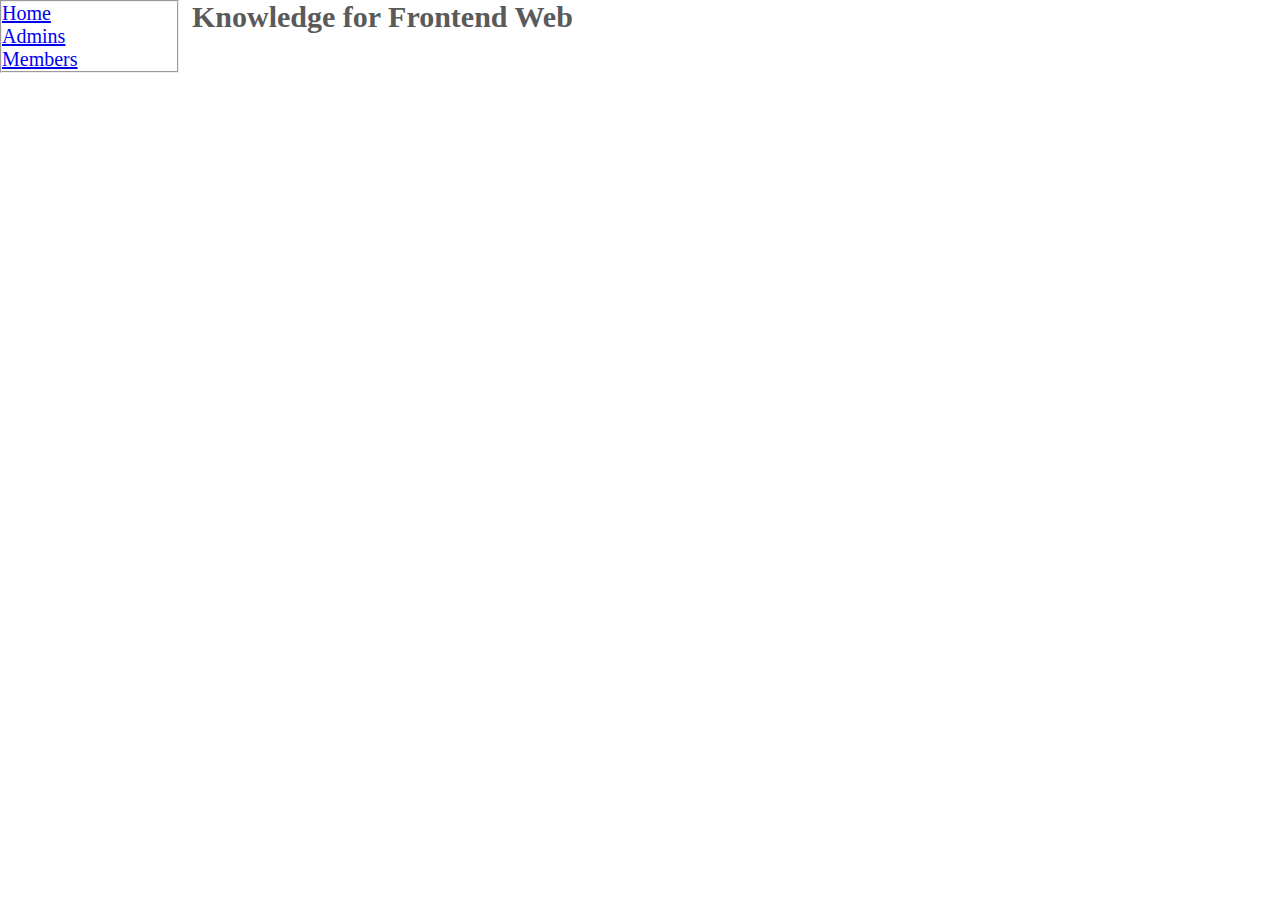
==== admin/index.html @ 33c9e88b "GSP-7" ====
<!DOCTYPE html>
<html lang="en">

<head>
    <meta charset="UTF-8">
    <meta name="viewport" content="width=device-width, initial-scale=1.0">
    <meta http-equiv="X-UA-Compatible" content="ie=edge">

    <link rel="stylesheet" type="text/css" href="resources/css/styles.css">

    <script src="https://ajax.googleapis.com/ajax/libs/jquery/3.4.1/jquery.min.js"></script>

    <title>GSP|Admins</title>
</head>

<body class="admin-view">
    <div class="nav-bar">
        <fieldset>
            <div><a href="index.html">Home</a></div>
            <div><a href="admins.html">Admins</a></div>
            <div><a href="members.html">Members</a></div>
        </fieldset>
    </div>
    <div class="content">
        <h2>Knowledge for Frontend Web</h2>
        <span id="ctIndex"></span>
    </div>
</body>

</html>
---- admin/resources/css/styles.css ----
* {
    padding: 0px;
    margin: 0px;
    box-sizing: border-box;
}

html {
    font-size: 20px;
    color: #5a5a5a;
    background-color: #ffffff;
    text-rendering: optimizeLegibility;
}

.mg-top-15px {
    margin-top: 15px;
}

.mg-bottom-15px {
    margin-bottom: 15px;
}

.mg-left-15px {
    margin-left: 15px;
}

body.admin-view {
    display: flex;
    flex-flow: row wrap;
}

.nav-bar {
    width: 14%;
    margin-right: 1%;
}

.content {
    width: 85%;
}

fieldset {
    height: 100%;
}
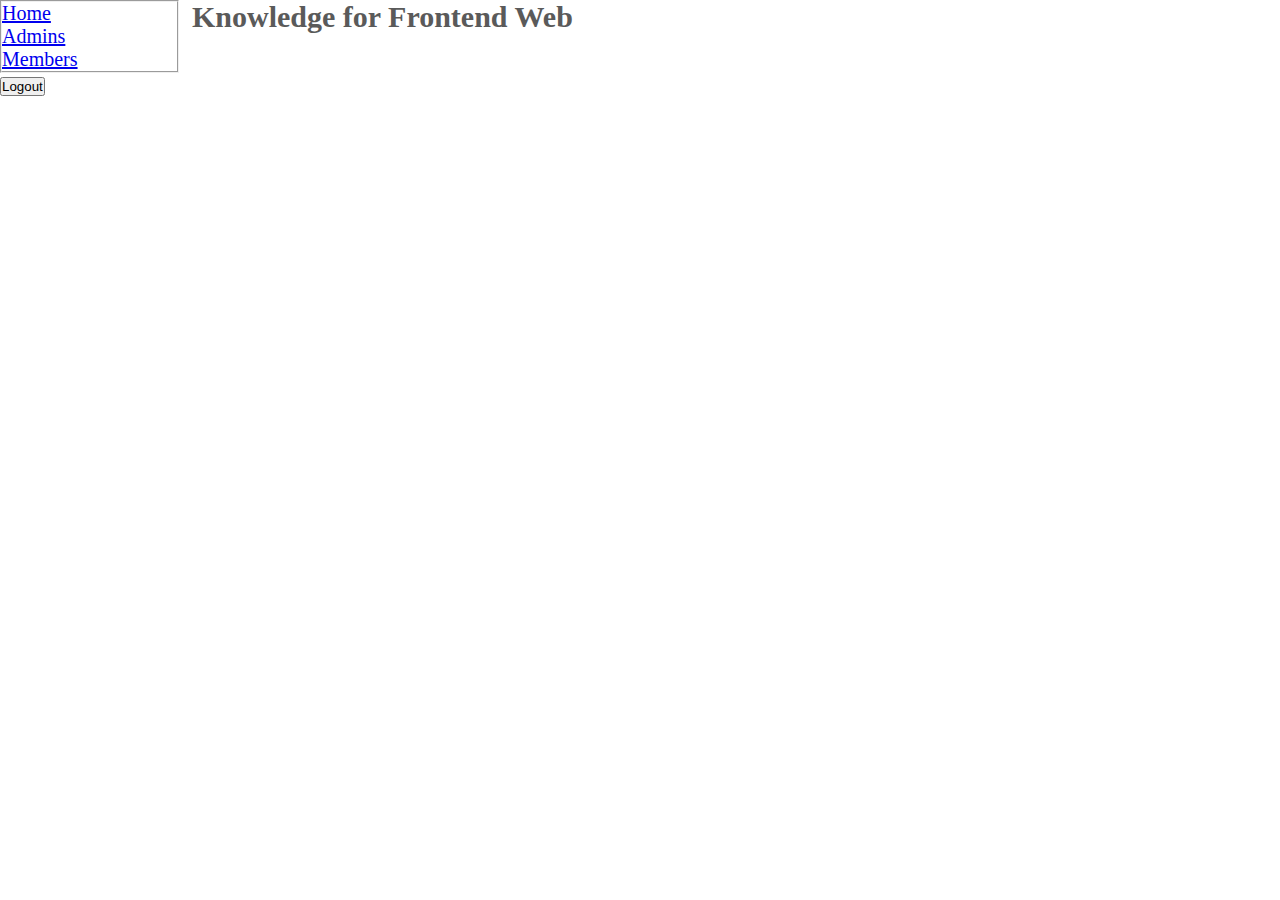
==== commit 73d79ff7: "GSP-19" ====
--- a/admin/index.html
+++ b/admin/index.html
@@ -9,6 +9,8 @@
     <link rel="stylesheet" type="text/css" href="resources/css/styles.css">
 
     <script src="https://ajax.googleapis.com/ajax/libs/jquery/3.4.1/jquery.min.js"></script>
+    <script src="resources/js/site.js"></script>
+    <script src="resources/js/controller/SecurityController.js"></script>
 
     <title>GSP|Admins</title>
 </head>
@@ -25,6 +27,9 @@
         <h2>Knowledge for Frontend Web</h2>
         <span id="ctIndex"></span>
     </div>
+    <div>
+        <button data-action="Logout" data-controller="SecurityController">Logout</button>
+    </div>
 </body>
 
 </html>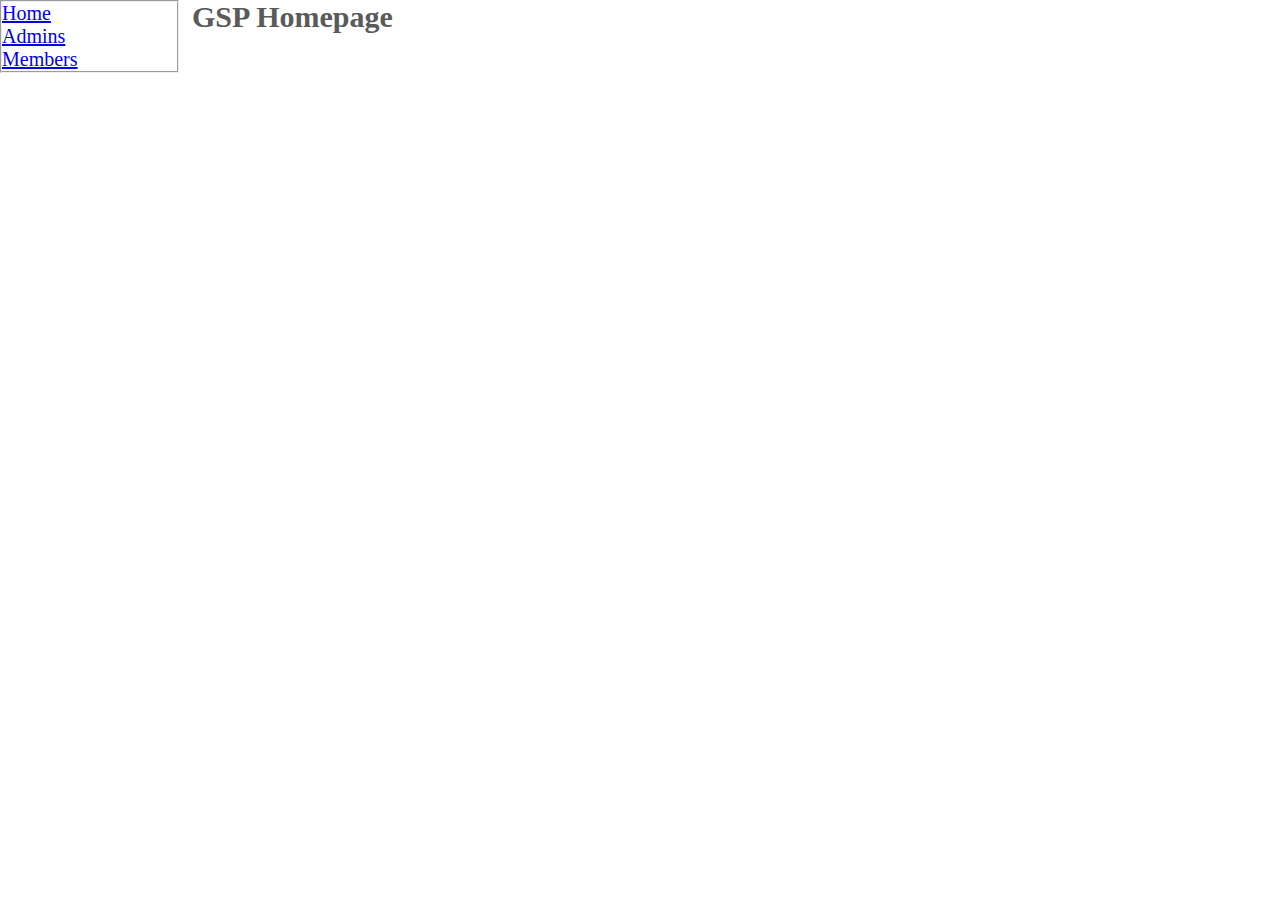
==== commit b612782c: "SPA" ====
--- a/admin/index.html
+++ b/admin/index.html
@@ -10,13 +10,108 @@
 
     <script src="https://ajax.googleapis.com/ajax/libs/jquery/3.4.1/jquery.min.js"></script>
     <script src="resources/js/site.js"></script>
-    <script src="resources/js/controller/SecurityController.js"></script>
+    <script src="resources/js/controller/NavigationController.js"></script>
+    <script src="resources/js/controller/AdminController.js"></script>
 
-    <title>GSP|Admins</title>
+    <title>GSP</title>
 </head>
 
-<body class="admin-view">
+<body>
     <div class="nav-bar">
+        <fieldset>
+            <ul>
+                <li>
+                    <a href="#" data-action="Home" data-controller="NavigationController">Home</a>
+                </li>
+                <li>
+                    <a href="#" data-action="Admin" data-controller="NavigationController">Admins</a>
+                </li>
+                <li>
+                    <a href="#" data-action="Member" data-controller="NavigationController">Members</a>
+                </li>
+            </ul>
+        </fieldset>
+    </div>
+    <div class="container">
+        <div id="home" class="section active">
+            <h2>GSP Homepage</h2>
+        </div>
+        <div id="admin" class="section">
+            <div id="admins-manager">
+                <fieldset>
+                    <legend class="mg-left-15px">Admin Management</legend>
+                    <div class="mg-top-15px mg-left-15px">
+                        <label>Search:</label><input type="text" class="mg-left-15px" data-action="Search"
+                            data-controller="AdminController">
+                    </div>
+                    <div class="mg-top-15px mg-left-15px">
+                        <table id="tblAdmin"></table>
+                    </div>
+                    <div class="mg-top-15px mg-left-15px">
+                        <button data-action="First" data-controller="AdminController">First</button>
+                        <button data-action="Previous" data-controller="AdminController">Previous</button>
+                        Current Page:<input type="text" class="current-page-width" value="1" data-action="CurrentPage"
+                            data-controller="AdminController">
+                        / <span id="total-page">1</span>
+                        | Page Size:
+                        <select id="page-size" data-action="ChangePageSize" data-controller="AdminController">
+                            <option value="4">4</option>
+                            <option value="8">8</option>
+                            <option value="16">16</option>
+                            <option value="32">32</option>
+                        </select>
+                        <button data-action="Next" data-controller="AdminController">Next</button>
+                        <button data-action="Last" data-controller="AdminController">Last</button>
+                    </div>
+                    <div class="mg-top-15px mg-bottom-15px mg-left-15px">
+                        <button data-action="Create" data-controller="AdminController">New</button>
+                    </div>
+                </fieldset>
+            </div>
+            <div id="admins-edit">
+                <fieldset>
+                    <legend class="mg-left-15px">Admin Edit</legend>
+                    <table class="mg-top-15px mg-left-15px">
+                        <tr>
+                            <td class="lable-info">Email:</td>
+                            <td><input type="text"></td>
+                        </tr>
+                        <tr>
+                            <td class="lable-info">Comfirmed Email:</td>
+                            <td><input type="text"></td>
+                        </tr>
+                        <tr>
+                            <td class="lable-info">Password:</td>
+                            <td><input type="text"></td>
+                        </tr>
+                        <tr>
+                            <td class="lable-info">Comfirmed Password:</td>
+                            <td><input type="text"></td>
+                        </tr>
+                        <tr>
+                            <td class="lable-info">First Name:</td>
+                            <td><input type="text"></td>
+                        </tr>
+                        <tr>
+                            <td class="lable-info">Last Name:</td>
+                            <td><input type="text"></td>
+                        </tr>
+                        <tr>
+                            <td class="lable-info">Phone:</td>
+                            <td><input type="text"></td>
+                        </tr>
+                    </table>
+                    <div class="mg-top-15px mg-bottom-15px mg-left-15px">
+                        <button data-action="Save" data-controller="AdminController">Save</button>
+                        <button data-action="Cancel" data-controller="AdminController">Cancel</button>
+                    </div>
+                </fieldset>
+            </div>
+        </div>
+        <div id="member" class="section"></div>
+    </div>
+</body>
+<!-- <div class="nav-bar">
         <fieldset>
             <div><a href="index.html">Home</a></div>
             <div><a href="admins.html">Admins</a></div>
@@ -27,9 +122,6 @@
         <h2>Knowledge for Frontend Web</h2>
         <span id="ctIndex"></span>
     </div>
-    <div>
-        <button data-action="Logout" data-controller="SecurityController">Logout</button>
-    </div>
-</body>
+</body> -->
 
 </html>--- a/admin/resources/css/styles.css
+++ b/admin/resources/css/styles.css
@@ -1,3 +1,5 @@
+@import "admins.css";
+
 * {
     padding: 0px;
     margin: 0px;
@@ -23,7 +25,7 @@
     margin-left: 15px;
 }
 
-body.admin-view {
+body {
     display: flex;
     flex-flow: row wrap;
 }
@@ -33,7 +35,15 @@
     margin-right: 1%;
 }
 
-.content {
+.section {
+    display: none;
+}
+
+.active{
+    display: block;
+}
+
+.container {
     width: 85%;
 }
 
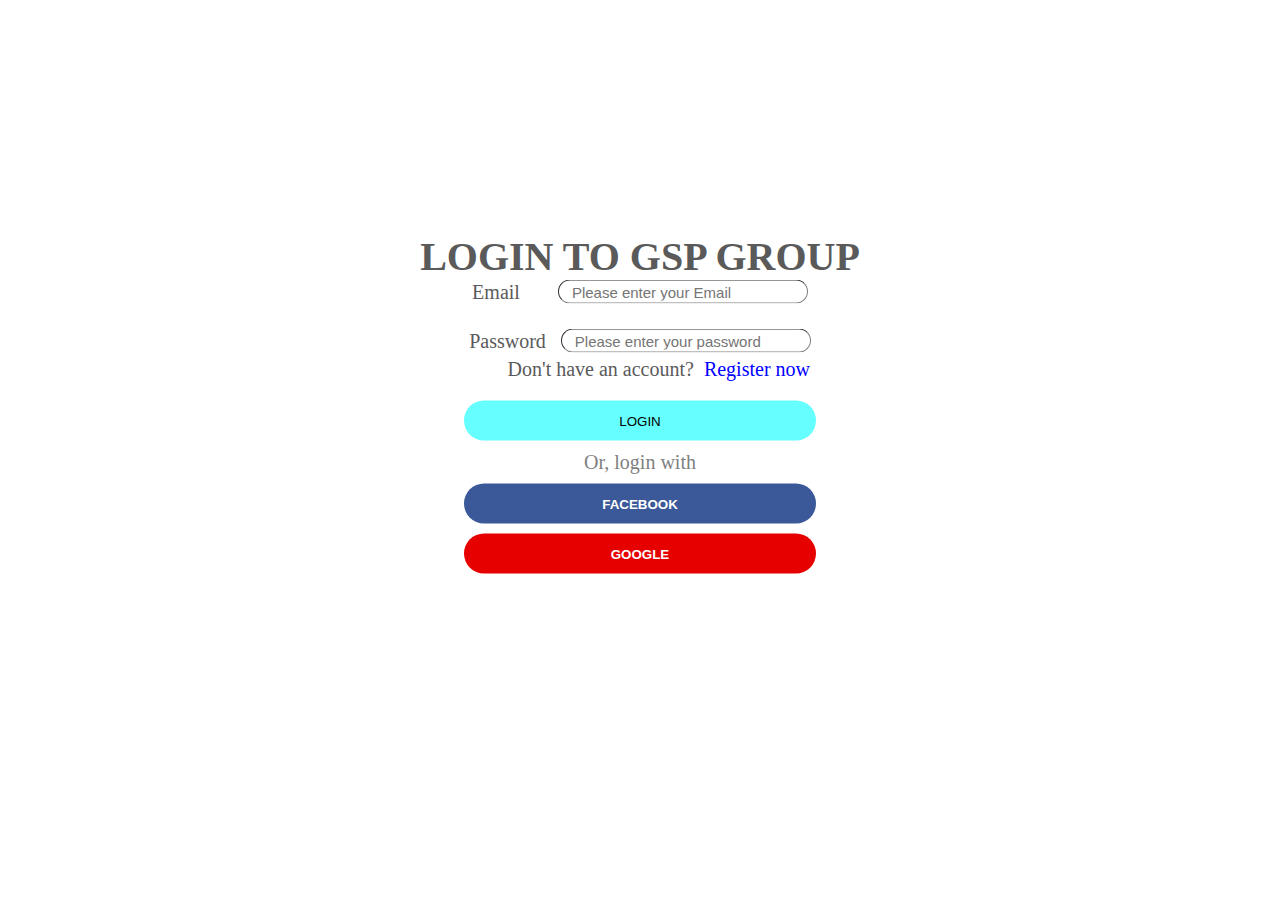
==== commit 2cf58657: "SGP-19" ====
--- a/admin/index.html
+++ b/admin/index.html
@@ -6,10 +6,12 @@
     <meta name="viewport" content="width=device-width, initial-scale=1.0">
     <meta http-equiv="X-UA-Compatible" content="ie=edge">
 
+    <link rel="stylesheet" type="text/css" href="vendors/css/all.css">
     <link rel="stylesheet" type="text/css" href="resources/css/styles.css">
 
     <script src="https://ajax.googleapis.com/ajax/libs/jquery/3.4.1/jquery.min.js"></script>
     <script src="resources/js/site.js"></script>
+    <script src="resources/js/controller/SecurityController.js"></script>
     <script src="resources/js/controller/NavigationController.js"></script>
     <script src="resources/js/controller/AdminController.js"></script>
 
@@ -17,98 +19,135 @@
 </head>
 
 <body>
-    <div class="nav-bar">
-        <fieldset>
-            <ul>
-                <li>
-                    <a href="#" data-action="Home" data-controller="NavigationController">Home</a>
-                </li>
-                <li>
-                    <a href="#" data-action="Admin" data-controller="NavigationController">Admins</a>
-                </li>
-                <li>
-                    <a href="#" data-action="Member" data-controller="NavigationController">Members</a>
-                </li>
-            </ul>
-        </fieldset>
+    <div id="login" class="section active">
+        <div id="box">
+            <h1 id="hello">LOGIN TO GSP GROUP</h1>
+            <div id="emailWrapper">
+                <div id="emailText">Email</div>
+                <input id="emailInput" placeholder="Please enter your Email" type="text" style="font-size:15px;" />
+            </div>
+            <div id="passwordWrapper">
+                <div id="passwordText">Password</div>
+                <input id="passwordInput" placeholder="Please enter your password" type="password"
+                    style="font-size:15px;" />
+            </div>
+            <div id="registerWrapper">
+                <div id="donotRegisterText">Don't have an account?</div>
+                <div id="registerText">Register now</div>
+            </div>
+            <button id="btnLogin" data-action="Login" data-controller="SecurityController">
+                <!-- <div id="loginText">LOGIN</div> -->
+                LOGIN
+            </button>
+            <div id="orText">Or, login with</div>
+            <button id="btnFacebookLogin">
+                <div id="facebookText">FACEBOOK</div>
+            </button>
+            <br>
+            <button id="btnGoogleLogin">
+                <div id="googleText">GOOGLE</div>
+            </button>
+        </div>
     </div>
-    <div class="container">
-        <div id="home" class="section active">
-            <h2>GSP Homepage</h2>
-        </div>
-        <div id="admin" class="section">
-            <div id="admins-manager">
+    <div id="page" class="section">
+        <div id="fullpage">
+            <div class="nav-bar">
                 <fieldset>
-                    <legend class="mg-left-15px">Admin Management</legend>
-                    <div class="mg-top-15px mg-left-15px">
-                        <label>Search:</label><input type="text" class="mg-left-15px" data-action="Search"
-                            data-controller="AdminController">
-                    </div>
-                    <div class="mg-top-15px mg-left-15px">
-                        <table id="tblAdmin"></table>
-                    </div>
-                    <div class="mg-top-15px mg-left-15px">
-                        <button data-action="First" data-controller="AdminController">First</button>
-                        <button data-action="Previous" data-controller="AdminController">Previous</button>
-                        Current Page:<input type="text" class="current-page-width" value="1" data-action="CurrentPage"
-                            data-controller="AdminController">
-                        / <span id="total-page">1</span>
-                        | Page Size:
-                        <select id="page-size" data-action="ChangePageSize" data-controller="AdminController">
-                            <option value="4">4</option>
-                            <option value="8">8</option>
-                            <option value="16">16</option>
-                            <option value="32">32</option>
-                        </select>
-                        <button data-action="Next" data-controller="AdminController">Next</button>
-                        <button data-action="Last" data-controller="AdminController">Last</button>
-                    </div>
-                    <div class="mg-top-15px mg-bottom-15px mg-left-15px">
-                        <button data-action="Create" data-controller="AdminController">New</button>
-                    </div>
+                    <ul>
+                        <li>
+                            <a href="#" data-action="Home" data-controller="NavigationController">Home</a>
+                        </li>
+                        <li>
+                            <a href="#" data-action="Admin" data-controller="NavigationController">Admins</a>
+                        </li>
+                        <li>
+                            <a href="#" data-action="Member" data-controller="NavigationController">Members</a>
+                        </li>
+                        <li>
+                            <a href="#" data-action="Logout" data-controller="SecurityController">Logout</a>
+                        </li>
+                    </ul>
                 </fieldset>
             </div>
-            <div id="admins-edit">
-                <fieldset>
-                    <legend class="mg-left-15px">Admin Edit</legend>
-                    <table class="mg-top-15px mg-left-15px">
-                        <tr>
-                            <td class="lable-info">Email:</td>
-                            <td><input type="text"></td>
-                        </tr>
-                        <tr>
-                            <td class="lable-info">Comfirmed Email:</td>
-                            <td><input type="text"></td>
-                        </tr>
-                        <tr>
-                            <td class="lable-info">Password:</td>
-                            <td><input type="text"></td>
-                        </tr>
-                        <tr>
-                            <td class="lable-info">Comfirmed Password:</td>
-                            <td><input type="text"></td>
-                        </tr>
-                        <tr>
-                            <td class="lable-info">First Name:</td>
-                            <td><input type="text"></td>
-                        </tr>
-                        <tr>
-                            <td class="lable-info">Last Name:</td>
-                            <td><input type="text"></td>
-                        </tr>
-                        <tr>
-                            <td class="lable-info">Phone:</td>
-                            <td><input type="text"></td>
-                        </tr>
-                    </table>
-                    <div class="mg-top-15px mg-bottom-15px mg-left-15px">
-                        <button data-action="Save" data-controller="AdminController">Save</button>
-                        <button data-action="Cancel" data-controller="AdminController">Cancel</button>
+            <div class="container">
+                <div id="home" class="section active">
+                    <h2>GSP Homepage</h2>
+                </div>
+                <div id="admin" class="section">
+                    <div id="admins-manager">
+                        <fieldset>
+                            <legend class="mg-left-15px">Admin Management</legend>
+                            <div class="mg-top-15px mg-left-15px">
+                                <label>Search:</label><input type="text" class="mg-left-15px" data-action="Search"
+                                    data-controller="AdminController">
+                            </div>
+                            <div class="mg-top-15px mg-left-15px">
+                                <table id="tblAdmin"></table>
+                            </div>
+                            <div class="mg-top-15px mg-left-15px">
+                                <button data-action="First" data-controller="AdminController">First</button>
+                                <button data-action="Previous" data-controller="AdminController">Previous</button>
+                                Current Page:<input type="text" class="current-page-width" value="1"
+                                    data-action="CurrentPage" data-controller="AdminController">
+                                / <span id="total-page">1</span>
+                                | Page Size:
+                                <select id="page-size" data-action="ChangePageSize" data-controller="AdminController">
+                                    <option value="4">4</option>
+                                    <option value="8">8</option>
+                                    <option value="16">16</option>
+                                    <option value="32">32</option>
+                                </select>
+                                <button data-action="Next" data-controller="AdminController">Next</button>
+                                <button data-action="Last" data-controller="AdminController">Last</button>
+                            </div>
+                            <div class="mg-top-15px mg-bottom-15px mg-left-15px">
+                                <button data-action="Create" data-controller="AdminController">New</button>
+                            </div>
+                        </fieldset>
                     </div>
-                </fieldset>
+                    <div id="admins-edit">
+                        <fieldset>
+                            <legend class="mg-left-15px">Admin Edit</legend>
+                            <table class="mg-top-15px mg-left-15px">
+                                <tr>
+                                    <td class="lable-info">Email:</td>
+                                    <td><input type="text"></td>
+                                </tr>
+                                <tr>
+                                    <td class="lable-info">Comfirmed Email:</td>
+                                    <td><input type="text"></td>
+                                </tr>
+                                <tr>
+                                    <td class="lable-info">Password:</td>
+                                    <td><input type="text"></td>
+                                </tr>
+                                <tr>
+                                    <td class="lable-info">Comfirmed Password:</td>
+                                    <td><input type="text"></td>
+                                </tr>
+                                <tr>
+                                    <td class="lable-info">First Name:</td>
+                                    <td><input type="text"></td>
+                                </tr>
+                                <tr>
+                                    <td class="lable-info">Last Name:</td>
+                                    <td><input type="text"></td>
+                                </tr>
+                                <tr>
+                                    <td class="lable-info">Phone:</td>
+                                    <td><input type="text"></td>
+                                </tr>
+                            </table>
+                            <div class="mg-top-15px mg-bottom-15px mg-left-15px">
+                                <button data-action="Save" data-controller="AdminController">Save</button>
+                                <button data-action="Cancel" data-controller="AdminController">Cancel</button>
+                            </div>
+                        </fieldset>
+                    </div>
+                </div>
+                <div id="member" class="section"></div>
             </div>
         </div>
-        <div id="member" class="section"></div>
     </div>
 </body>
 <!-- <div class="nav-bar">
--- a/admin/resources/css/styles.css
+++ b/admin/resources/css/styles.css
@@ -1,4 +1,5 @@
 @import "admins.css";
+@import "login.css";
 
 * {
     padding: 0px;
@@ -25,7 +26,12 @@
     margin-left: 15px;
 }
 
-body {
+/* #page {
+    display: flex;
+    flex-flow: row wrap;
+} */
+
+#fullpage {
     display: flex;
     flex-flow: row wrap;
 }
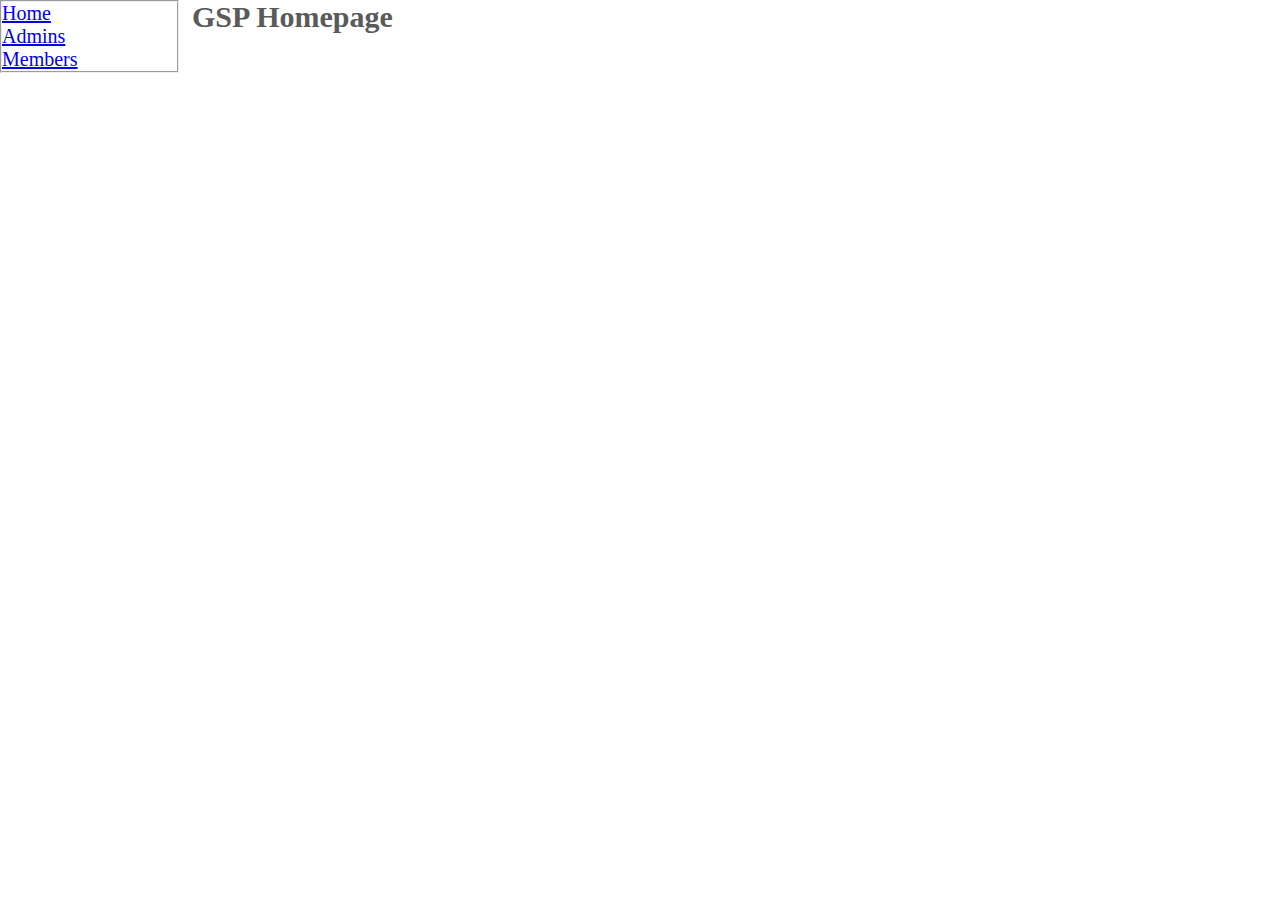
==== commit 248f4dfe: "GSP-7" ====
--- a/admin/index.html
+++ b/admin/index.html
@@ -6,12 +6,10 @@
     <meta name="viewport" content="width=device-width, initial-scale=1.0">
     <meta http-equiv="X-UA-Compatible" content="ie=edge">
 
-    <link rel="stylesheet" type="text/css" href="vendors/css/all.css">
     <link rel="stylesheet" type="text/css" href="resources/css/styles.css">
 
     <script src="https://ajax.googleapis.com/ajax/libs/jquery/3.4.1/jquery.min.js"></script>
     <script src="resources/js/site.js"></script>
-    <script src="resources/js/controller/SecurityController.js"></script>
     <script src="resources/js/controller/NavigationController.js"></script>
     <script src="resources/js/controller/AdminController.js"></script>
 
@@ -19,135 +17,98 @@
 </head>
 
 <body>
-    <div id="login" class="section active">
-        <div id="box">
-            <h1 id="hello">LOGIN TO GSP GROUP</h1>
-            <div id="emailWrapper">
-                <div id="emailText">Email</div>
-                <input id="emailInput" placeholder="Please enter your Email" type="text" style="font-size:15px;" />
-            </div>
-            <div id="passwordWrapper">
-                <div id="passwordText">Password</div>
-                <input id="passwordInput" placeholder="Please enter your password" type="password"
-                    style="font-size:15px;" />
-            </div>
-            <div id="registerWrapper">
-                <div id="donotRegisterText">Don't have an account?</div>
-                <div id="registerText">Register now</div>
-            </div>
-            <button id="btnLogin" data-action="Login" data-controller="SecurityController">
-                <!-- <div id="loginText">LOGIN</div> -->
-                LOGIN
-            </button>
-            <div id="orText">Or, login with</div>
-            <button id="btnFacebookLogin">
-                <div id="facebookText">FACEBOOK</div>
-            </button>
-            <br>
-            <button id="btnGoogleLogin">
-                <div id="googleText">GOOGLE</div>
-            </button>
+    <div class="nav-bar">
+        <fieldset>
+            <ul>
+                <li>
+                    <a href="#" data-action="Home" data-controller="NavigationController">Home</a>
+                </li>
+                <li>
+                    <a href="#" data-action="Admin" data-controller="NavigationController">Admins</a>
+                </li>
+                <li>
+                    <a href="#" data-action="Member" data-controller="NavigationController">Members</a>
+                </li>
+            </ul>
+        </fieldset>
+    </div>
+    <div class="container">
+        <div id="home" class="section active">
+            <h2>GSP Homepage</h2>
         </div>
-    </div>
-    <div id="page" class="section">
-        <div id="fullpage">
-            <div class="nav-bar">
+        <div id="admin" class="section">
+            <div id="admins-manager">
                 <fieldset>
-                    <ul>
-                        <li>
-                            <a href="#" data-action="Home" data-controller="NavigationController">Home</a>
-                        </li>
-                        <li>
-                            <a href="#" data-action="Admin" data-controller="NavigationController">Admins</a>
-                        </li>
-                        <li>
-                            <a href="#" data-action="Member" data-controller="NavigationController">Members</a>
-                        </li>
-                        <li>
-                            <a href="#" data-action="Logout" data-controller="SecurityController">Logout</a>
-                        </li>
-                    </ul>
+                    <legend class="mg-left-15px">Admin Management</legend>
+                    <div class="mg-top-15px mg-left-15px">
+                        <label>Search:</label><input type="text" class="mg-left-15px" data-action="Search"
+                            data-controller="AdminController">
+                    </div>
+                    <div class="mg-top-15px mg-left-15px">
+                        <table id="tblAdmin"></table>
+                    </div>
+                    <div class="mg-top-15px mg-left-15px">
+                        <button data-action="First" data-controller="AdminController">First</button>
+                        <button data-action="Previous" data-controller="AdminController">Previous</button>
+                        Current Page:<input type="text" class="current-page-width" value="1" data-action="CurrentPage"
+                            data-controller="AdminController">
+                        / <span id="total-page">1</span>
+                        | Page Size:
+                        <select id="page-size" data-action="ChangePageSize" data-controller="AdminController">
+                            <option value="4">4</option>
+                            <option value="8">8</option>
+                            <option value="16">16</option>
+                            <option value="32">32</option>
+                        </select>
+                        <button data-action="Next" data-controller="AdminController">Next</button>
+                        <button data-action="Last" data-controller="AdminController">Last</button>
+                    </div>
+                    <div class="mg-top-15px mg-bottom-15px mg-left-15px">
+                        <button data-action="Create" data-controller="AdminController">New</button>
+                    </div>
                 </fieldset>
             </div>
-            <div class="container">
-                <div id="home" class="section active">
-                    <h2>GSP Homepage</h2>
-                </div>
-                <div id="admin" class="section">
-                    <div id="admins-manager">
-                        <fieldset>
-                            <legend class="mg-left-15px">Admin Management</legend>
-                            <div class="mg-top-15px mg-left-15px">
-                                <label>Search:</label><input type="text" class="mg-left-15px" data-action="Search"
-                                    data-controller="AdminController">
-                            </div>
-                            <div class="mg-top-15px mg-left-15px">
-                                <table id="tblAdmin"></table>
-                            </div>
-                            <div class="mg-top-15px mg-left-15px">
-                                <button data-action="First" data-controller="AdminController">First</button>
-                                <button data-action="Previous" data-controller="AdminController">Previous</button>
-                                Current Page:<input type="text" class="current-page-width" value="1"
-                                    data-action="CurrentPage" data-controller="AdminController">
-                                / <span id="total-page">1</span>
-                                | Page Size:
-                                <select id="page-size" data-action="ChangePageSize" data-controller="AdminController">
-                                    <option value="4">4</option>
-                                    <option value="8">8</option>
-                                    <option value="16">16</option>
-                                    <option value="32">32</option>
-                                </select>
-                                <button data-action="Next" data-controller="AdminController">Next</button>
-                                <button data-action="Last" data-controller="AdminController">Last</button>
-                            </div>
-                            <div class="mg-top-15px mg-bottom-15px mg-left-15px">
-                                <button data-action="Create" data-controller="AdminController">New</button>
-                            </div>
-                        </fieldset>
+            <div id="admins-edit">
+                <fieldset>
+                    <legend class="mg-left-15px">Admin Edit</legend>
+                    <table class="mg-top-15px mg-left-15px">
+                        <tr>
+                            <td class="lable-info">Email:</td>
+                            <td><input type="text"></td>
+                        </tr>
+                        <tr>
+                            <td class="lable-info">Comfirmed Email:</td>
+                            <td><input type="text"></td>
+                        </tr>
+                        <tr>
+                            <td class="lable-info">Password:</td>
+                            <td><input type="text"></td>
+                        </tr>
+                        <tr>
+                            <td class="lable-info">Comfirmed Password:</td>
+                            <td><input type="text"></td>
+                        </tr>
+                        <tr>
+                            <td class="lable-info">First Name:</td>
+                            <td><input type="text"></td>
+                        </tr>
+                        <tr>
+                            <td class="lable-info">Last Name:</td>
+                            <td><input type="text"></td>
+                        </tr>
+                        <tr>
+                            <td class="lable-info">Phone:</td>
+                            <td><input type="text"></td>
+                        </tr>
+                    </table>
+                    <div class="mg-top-15px mg-bottom-15px mg-left-15px">
+                        <button data-action="Save" data-controller="AdminController">Save</button>
+                        <button data-action="Cancel" data-controller="AdminController">Cancel</button>
                     </div>
-                    <div id="admins-edit">
-                        <fieldset>
-                            <legend class="mg-left-15px">Admin Edit</legend>
-                            <table class="mg-top-15px mg-left-15px">
-                                <tr>
-                                    <td class="lable-info">Email:</td>
-                                    <td><input type="text"></td>
-                                </tr>
-                                <tr>
-                                    <td class="lable-info">Comfirmed Email:</td>
-                                    <td><input type="text"></td>
-                                </tr>
-                                <tr>
-                                    <td class="lable-info">Password:</td>
-                                    <td><input type="text"></td>
-                                </tr>
-                                <tr>
-                                    <td class="lable-info">Comfirmed Password:</td>
-                                    <td><input type="text"></td>
-                                </tr>
-                                <tr>
-                                    <td class="lable-info">First Name:</td>
-                                    <td><input type="text"></td>
-                                </tr>
-                                <tr>
-                                    <td class="lable-info">Last Name:</td>
-                                    <td><input type="text"></td>
-                                </tr>
-                                <tr>
-                                    <td class="lable-info">Phone:</td>
-                                    <td><input type="text"></td>
-                                </tr>
-                            </table>
-                            <div class="mg-top-15px mg-bottom-15px mg-left-15px">
-                                <button data-action="Save" data-controller="AdminController">Save</button>
-                                <button data-action="Cancel" data-controller="AdminController">Cancel</button>
-                            </div>
-                        </fieldset>
-                    </div>
-                </div>
-                <div id="member" class="section"></div>
+                </fieldset>
             </div>
         </div>
+        <div id="member" class="section"></div>
     </div>
 </body>
 <!-- <div class="nav-bar">
--- a/admin/resources/css/styles.css
+++ b/admin/resources/css/styles.css
@@ -1,5 +1,4 @@
 @import "admins.css";
-@import "login.css";
 
 * {
     padding: 0px;
@@ -26,12 +25,7 @@
     margin-left: 15px;
 }
 
-/* #page {
-    display: flex;
-    flex-flow: row wrap;
-} */
-
-#fullpage {
+body {
     display: flex;
     flex-flow: row wrap;
 }
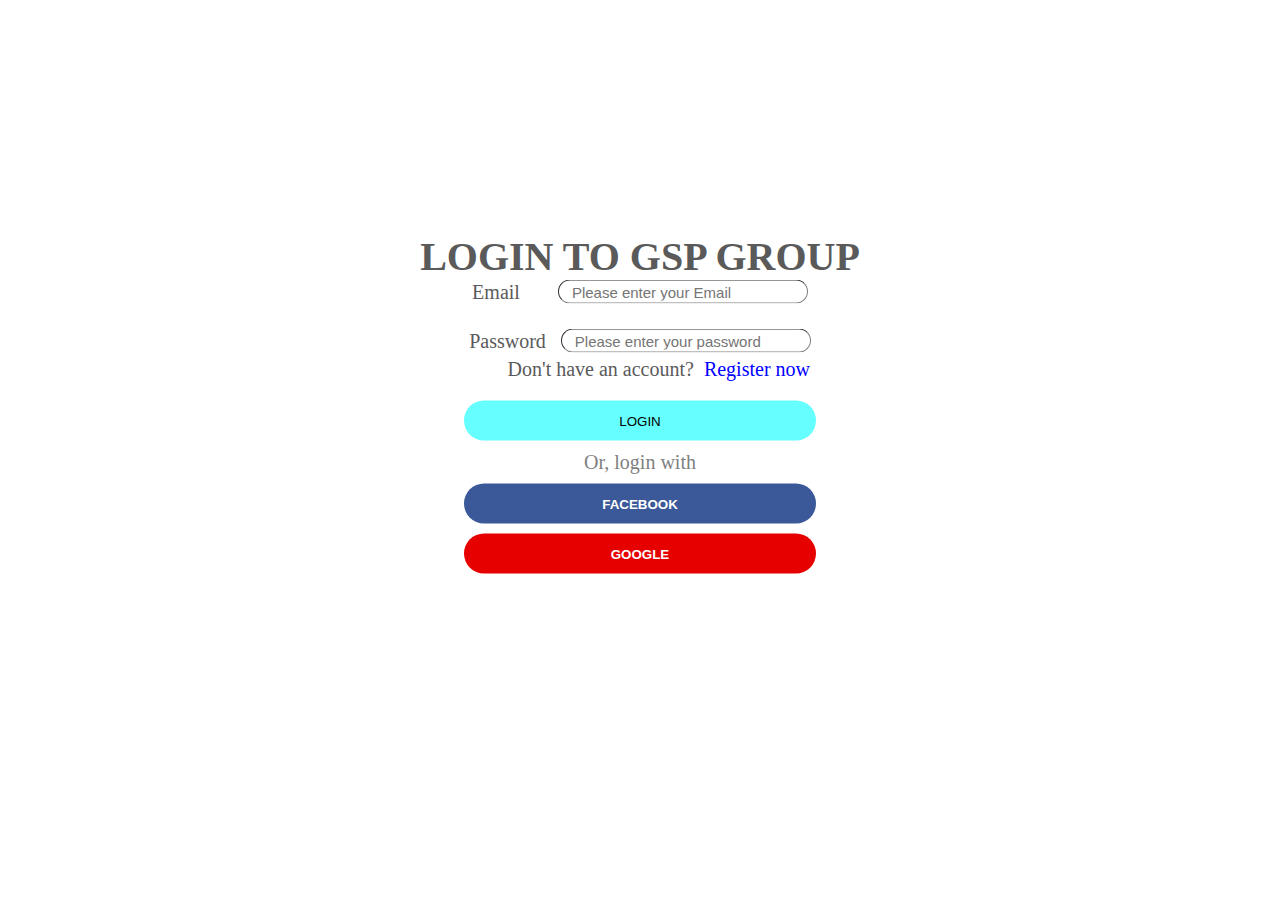
==== commit f5d4765e: "Login and logout" ====
--- a/admin/index.html
+++ b/admin/index.html
@@ -6,10 +6,12 @@
     <meta name="viewport" content="width=device-width, initial-scale=1.0">
     <meta http-equiv="X-UA-Compatible" content="ie=edge">
 
+    <link rel="stylesheet" type="text/css" href="vendors/css/all.css">
     <link rel="stylesheet" type="text/css" href="resources/css/styles.css">
 
     <script src="https://ajax.googleapis.com/ajax/libs/jquery/3.4.1/jquery.min.js"></script>
     <script src="resources/js/site.js"></script>
+    <script src="resources/js/controller/SecurityController.js"></script>
     <script src="resources/js/controller/NavigationController.js"></script>
     <script src="resources/js/controller/AdminController.js"></script>
 
@@ -17,98 +19,135 @@
 </head>
 
 <body>
-    <div class="nav-bar">
-        <fieldset>
-            <ul>
-                <li>
-                    <a href="#" data-action="Home" data-controller="NavigationController">Home</a>
-                </li>
-                <li>
-                    <a href="#" data-action="Admin" data-controller="NavigationController">Admins</a>
-                </li>
-                <li>
-                    <a href="#" data-action="Member" data-controller="NavigationController">Members</a>
-                </li>
-            </ul>
-        </fieldset>
+    <div id="login" class="section active">
+        <div id="box">
+            <h1 id="hello">LOGIN TO GSP GROUP</h1>
+            <div id="emailWrapper">
+                <div id="emailText">Email</div>
+                <input id="emailInput" placeholder="Please enter your Email" type="text" style="font-size:15px;" />
+            </div>
+            <div id="passwordWrapper">
+                <div id="passwordText">Password</div>
+                <input id="passwordInput" placeholder="Please enter your password" type="password"
+                    style="font-size:15px;" />
+            </div>
+            <div id="registerWrapper">
+                <div id="donotRegisterText">Don't have an account?</div>
+                <div id="registerText">Register now</div>
+            </div>
+            <button id="btnLogin" data-action="Login" data-controller="SecurityController">
+                <!-- <div id="loginText">LOGIN</div> -->
+                LOGIN
+            </button>
+            <div id="orText">Or, login with</div>
+            <button id="btnFacebookLogin">
+                <div id="facebookText">FACEBOOK</div>
+            </button>
+            <br>
+            <button id="btnGoogleLogin">
+                <div id="googleText">GOOGLE</div>
+            </button>
+        </div>
     </div>
-    <div class="container">
-        <div id="home" class="section active">
-            <h2>GSP Homepage</h2>
-        </div>
-        <div id="admin" class="section">
-            <div id="admins-manager">
+    <div id="page" class="section">
+        <div id="fullpage">
+            <div class="nav-bar">
                 <fieldset>
-                    <legend class="mg-left-15px">Admin Management</legend>
-                    <div class="mg-top-15px mg-left-15px">
-                        <label>Search:</label><input type="text" class="mg-left-15px" data-action="Search"
-                            data-controller="AdminController">
-                    </div>
-                    <div class="mg-top-15px mg-left-15px">
-                        <table id="tblAdmin"></table>
-                    </div>
-                    <div class="mg-top-15px mg-left-15px">
-                        <button data-action="First" data-controller="AdminController">First</button>
-                        <button data-action="Previous" data-controller="AdminController">Previous</button>
-                        Current Page:<input type="text" class="current-page-width" value="1" data-action="CurrentPage"
-                            data-controller="AdminController">
-                        / <span id="total-page">1</span>
-                        | Page Size:
-                        <select id="page-size" data-action="ChangePageSize" data-controller="AdminController">
-                            <option value="4">4</option>
-                            <option value="8">8</option>
-                            <option value="16">16</option>
-                            <option value="32">32</option>
-                        </select>
-                        <button data-action="Next" data-controller="AdminController">Next</button>
-                        <button data-action="Last" data-controller="AdminController">Last</button>
-                    </div>
-                    <div class="mg-top-15px mg-bottom-15px mg-left-15px">
-                        <button data-action="Create" data-controller="AdminController">New</button>
-                    </div>
+                    <ul>
+                        <li>
+                            <a href="#" data-action="Home" data-controller="NavigationController">Home</a>
+                        </li>
+                        <li>
+                            <a href="#" data-action="Admin" data-controller="NavigationController">Admins</a>
+                        </li>
+                        <li>
+                            <a href="#" data-action="Member" data-controller="NavigationController">Members</a>
+                        </li>
+                        <li>
+                            <a href="#" data-action="Logout" data-controller="SecurityController">Logout</a>
+                        </li>
+                    </ul>
                 </fieldset>
             </div>
-            <div id="admins-edit">
-                <fieldset>
-                    <legend class="mg-left-15px">Admin Edit</legend>
-                    <table class="mg-top-15px mg-left-15px">
-                        <tr>
-                            <td class="lable-info">Email:</td>
-                            <td><input type="text"></td>
-                        </tr>
-                        <tr>
-                            <td class="lable-info">Comfirmed Email:</td>
-                            <td><input type="text"></td>
-                        </tr>
-                        <tr>
-                            <td class="lable-info">Password:</td>
-                            <td><input type="text"></td>
-                        </tr>
-                        <tr>
-                            <td class="lable-info">Comfirmed Password:</td>
-                            <td><input type="text"></td>
-                        </tr>
-                        <tr>
-                            <td class="lable-info">First Name:</td>
-                            <td><input type="text"></td>
-                        </tr>
-                        <tr>
-                            <td class="lable-info">Last Name:</td>
-                            <td><input type="text"></td>
-                        </tr>
-                        <tr>
-                            <td class="lable-info">Phone:</td>
-                            <td><input type="text"></td>
-                        </tr>
-                    </table>
-                    <div class="mg-top-15px mg-bottom-15px mg-left-15px">
-                        <button data-action="Save" data-controller="AdminController">Save</button>
-                        <button data-action="Cancel" data-controller="AdminController">Cancel</button>
+            <div class="container">
+                <div id="home" class="section active">
+                    <h2>GSP Homepage</h2>
+                </div>
+                <div id="admin" class="section">
+                    <div id="admins-manager">
+                        <fieldset>
+                            <legend class="mg-left-15px">Admin Management</legend>
+                            <div class="mg-top-15px mg-left-15px">
+                                <label>Search:</label><input type="text" class="mg-left-15px" data-action="Search"
+                                    data-controller="AdminController">
+                            </div>
+                            <div class="mg-top-15px mg-left-15px">
+                                <table id="tblAdmin"></table>
+                            </div>
+                            <div class="mg-top-15px mg-left-15px">
+                                <button data-action="First" data-controller="AdminController">First</button>
+                                <button data-action="Previous" data-controller="AdminController">Previous</button>
+                                Current Page:<input type="text" class="current-page-width" value="1"
+                                    data-action="CurrentPage" data-controller="AdminController">
+                                / <span id="total-page">1</span>
+                                | Page Size:
+                                <select id="page-size" data-action="ChangePageSize" data-controller="AdminController">
+                                    <option value="4">4</option>
+                                    <option value="8">8</option>
+                                    <option value="16">16</option>
+                                    <option value="32">32</option>
+                                </select>
+                                <button data-action="Next" data-controller="AdminController">Next</button>
+                                <button data-action="Last" data-controller="AdminController">Last</button>
+                            </div>
+                            <div class="mg-top-15px mg-bottom-15px mg-left-15px">
+                                <button data-action="Create" data-controller="AdminController">New</button>
+                            </div>
+                        </fieldset>
                     </div>
-                </fieldset>
+                    <div id="admins-edit">
+                        <fieldset>
+                            <legend class="mg-left-15px">Admin Edit</legend>
+                            <table class="mg-top-15px mg-left-15px">
+                                <tr>
+                                    <td class="lable-info">Email:</td>
+                                    <td><input type="text"></td>
+                                </tr>
+                                <tr>
+                                    <td class="lable-info">Comfirmed Email:</td>
+                                    <td><input type="text"></td>
+                                </tr>
+                                <tr>
+                                    <td class="lable-info">Password:</td>
+                                    <td><input type="text"></td>
+                                </tr>
+                                <tr>
+                                    <td class="lable-info">Comfirmed Password:</td>
+                                    <td><input type="text"></td>
+                                </tr>
+                                <tr>
+                                    <td class="lable-info">First Name:</td>
+                                    <td><input type="text"></td>
+                                </tr>
+                                <tr>
+                                    <td class="lable-info">Last Name:</td>
+                                    <td><input type="text"></td>
+                                </tr>
+                                <tr>
+                                    <td class="lable-info">Phone:</td>
+                                    <td><input type="text"></td>
+                                </tr>
+                            </table>
+                            <div class="mg-top-15px mg-bottom-15px mg-left-15px">
+                                <button data-action="Save" data-controller="AdminController">Save</button>
+                                <button data-action="Cancel" data-controller="AdminController">Cancel</button>
+                            </div>
+                        </fieldset>
+                    </div>
+                </div>
+                <div id="member" class="section"></div>
             </div>
         </div>
-        <div id="member" class="section"></div>
     </div>
 </body>
 <!-- <div class="nav-bar">
--- a/admin/resources/css/styles.css
+++ b/admin/resources/css/styles.css
@@ -1,4 +1,5 @@
 @import "admins.css";
+@import "login.css";
 
 * {
     padding: 0px;
@@ -25,7 +26,12 @@
     margin-left: 15px;
 }
 
-body {
+/* #page {
+    display: flex;
+    flex-flow: row wrap;
+} */
+
+#fullpage {
     display: flex;
     flex-flow: row wrap;
 }
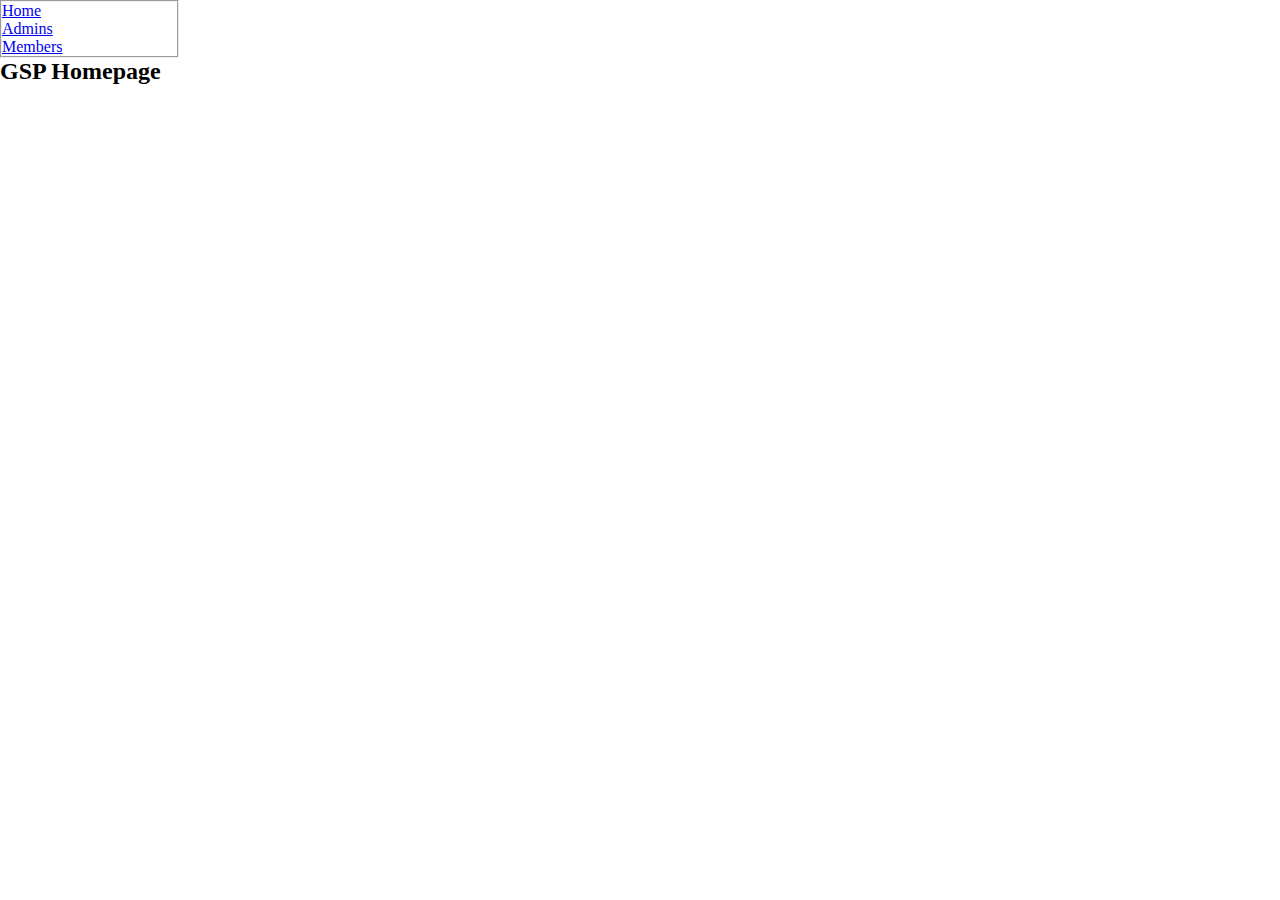
==== commit 598bb912: "Search Admins" ====
--- a/admin/index.html
+++ b/admin/index.html
@@ -6,12 +6,10 @@
     <meta name="viewport" content="width=device-width, initial-scale=1.0">
     <meta http-equiv="X-UA-Compatible" content="ie=edge">
 
-    <link rel="stylesheet" type="text/css" href="vendors/css/all.css">
     <link rel="stylesheet" type="text/css" href="resources/css/styles.css">
 
     <script src="https://ajax.googleapis.com/ajax/libs/jquery/3.4.1/jquery.min.js"></script>
     <script src="resources/js/site.js"></script>
-    <script src="resources/js/controller/SecurityController.js"></script>
     <script src="resources/js/controller/NavigationController.js"></script>
     <script src="resources/js/controller/AdminController.js"></script>
 
@@ -19,136 +17,101 @@
 </head>
 
 <body>
-    <div id="login" class="section active">
-        <div id="box">
-            <h1 id="hello">LOGIN TO GSP GROUP</h1>
-            <div id="emailWrapper">
-                <div id="emailText">Email</div>
-                <input id="emailInput" placeholder="Please enter your Email" type="text" style="font-size:15px;" />
+    <section> 
+        <div class="nav-bar">
+            <fieldset>
+                <ul>
+                    <li>
+                        <a href="#" data-action="Home" data-controller="NavigationController">Home</a>
+                    </li>
+                    <li>
+                        <a href="#" data-action="Admin" data-controller="NavigationController">Admins</a>
+                    </li>
+                    <li>
+                        <a href="#" data-action="Member" data-controller="NavigationController">Members</a>
+                    </li>
+                </ul>
+            </fieldset>
+        </div>
+        <div class="container">
+            <div id="home" class="section active">
+                <h2>GSP Homepage</h2>
             </div>
-            <div id="passwordWrapper">
-                <div id="passwordText">Password</div>
-                <input id="passwordInput" placeholder="Please enter your password" type="password"
-                    style="font-size:15px;" />
+            <div id="admin" class="section">
+                <div id="admins-manager">
+                    <fieldset>
+                        <legend class="mg-left-15px">Admin Management</legend>
+                        <div class="mg-top-15px mg-left-15px">
+                            <label>Search:</label><input type="text" class="mg-left-15px" data-action="Search"
+                                data-controller="AdminController">
+                        </div>
+                        <div class="mg-top-15px mg-left-15px">
+                            <table id="tblAdmin"></table>
+                        </div>
+                        <div class="mg-top-15px mg-left-15px">
+                            <button data-action="First" data-controller="AdminController">First</button>
+                            <button data-action="Previous" data-controller="AdminController">Previous</button>
+                            Current Page:<input type="text" class="current-page-width" value="1" data-action="CurrentPage"
+                                data-controller="AdminController">
+                            / <span id="total-page">1</span>
+                            | Page Size:
+                            <select id="page-size" data-action="ChangePageSize" data-controller="AdminController">
+                                <option value="4">4</option>
+                                <option value="8">8</option>
+                                <option value="16">16</option>
+                                <option value="32">32</option>
+                            </select>
+                            <button data-action="Next" data-controller="AdminController">Next</button>
+                            <button data-action="Last" data-controller="AdminController">Last</button>
+                        </div>
+                        <div class="mg-top-15px mg-bottom-15px mg-left-15px">
+                            <button data-action="Create" data-controller="AdminController">New</button>
+                        </div>
+                    </fieldset>
+                </div>
+                <div id="admins-edit">
+                    <fieldset>
+                        <legend class="mg-left-15px">Admin Edit</legend>
+                        <table class="mg-top-15px mg-left-15px">
+                            <tr>
+                                <td class="lable-info">Email:</td>
+                                <td><input type="text"></td>
+                            </tr>
+                            <tr>
+                                <td class="lable-info">Comfirmed Email:</td>
+                                <td><input type="text"></td>
+                            </tr>
+                            <tr>
+                                <td class="lable-info">Password:</td>
+                                <td><input type="text"></td>
+                            </tr>
+                            <tr>
+                                <td class="lable-info">Comfirmed Password:</td>
+                                <td><input type="text"></td>
+                            </tr>
+                            <tr>
+                                <td class="lable-info">First Name:</td>
+                                <td><input type="text"></td>
+                            </tr>
+                            <tr>
+                                <td class="lable-info">Last Name:</td>
+                                <td><input type="text"></td>
+                            </tr>
+                            <tr>
+                                <td class="lable-info">Phone:</td>
+                                <td><input type="text"></td>
+                            </tr>
+                        </table>
+                        <div class="mg-top-15px mg-bottom-15px mg-left-15px">
+                            <button data-action="Save" data-controller="AdminController">Save</button>
+                            <button data-action="Cancel" data-controller="AdminController">Cancel</button>
+                        </div>
+                    </fieldset>
+                </div>
             </div>
-            <div id="registerWrapper">
-                <div id="donotRegisterText">Don't have an account?</div>
-                <div id="registerText">Register now</div>
-            </div>
-            <button id="btnLogin" data-action="Login" data-controller="SecurityController">
-                <!-- <div id="loginText">LOGIN</div> -->
-                LOGIN
-            </button>
-            <div id="orText">Or, login with</div>
-            <button id="btnFacebookLogin">
-                <div id="facebookText">FACEBOOK</div>
-            </button>
-            <br>
-            <button id="btnGoogleLogin">
-                <div id="googleText">GOOGLE</div>
-            </button>
+            <div id="member" class="section"></div>
         </div>
-    </div>
-    <div id="page" class="section">
-        <div id="fullpage">
-            <div class="nav-bar">
-                <fieldset>
-                    <ul>
-                        <li>
-                            <a href="#" data-action="Home" data-controller="NavigationController">Home</a>
-                        </li>
-                        <li>
-                            <a href="#" data-action="Admin" data-controller="NavigationController">Admins</a>
-                        </li>
-                        <li>
-                            <a href="#" data-action="Member" data-controller="NavigationController">Members</a>
-                        </li>
-                        <li>
-                            <a href="#" data-action="Logout" data-controller="SecurityController">Logout</a>
-                        </li>
-                    </ul>
-                </fieldset>
-            </div>
-            <div class="container">
-                <div id="home" class="section active">
-                    <h2>GSP Homepage</h2>
-                </div>
-                <div id="admin" class="section">
-                    <div id="admins-manager">
-                        <fieldset>
-                            <legend class="mg-left-15px">Admin Management</legend>
-                            <div class="mg-top-15px mg-left-15px">
-                                <label>Search:</label><input type="text" class="mg-left-15px" data-action="Search"
-                                    data-controller="AdminController">
-                            </div>
-                            <div class="mg-top-15px mg-left-15px">
-                                <table id="tblAdmin"></table>
-                            </div>
-                            <div class="mg-top-15px mg-left-15px">
-                                <button data-action="First" data-controller="AdminController">First</button>
-                                <button data-action="Previous" data-controller="AdminController">Previous</button>
-                                Current Page:<input type="text" class="current-page-width" value="1"
-                                    data-action="CurrentPage" data-controller="AdminController">
-                                / <span id="total-page">1</span>
-                                | Page Size:
-                                <select id="page-size" data-action="ChangePageSize" data-controller="AdminController">
-                                    <option value="4">4</option>
-                                    <option value="8">8</option>
-                                    <option value="16">16</option>
-                                    <option value="32">32</option>
-                                </select>
-                                <button data-action="Next" data-controller="AdminController">Next</button>
-                                <button data-action="Last" data-controller="AdminController">Last</button>
-                            </div>
-                            <div class="mg-top-15px mg-bottom-15px mg-left-15px">
-                                <button data-action="Create" data-controller="AdminController">New</button>
-                            </div>
-                        </fieldset>
-                    </div>
-                    <div id="admins-edit">
-                        <fieldset>
-                            <legend class="mg-left-15px">Admin Edit</legend>
-                            <table class="mg-top-15px mg-left-15px">
-                                <tr>
-                                    <td class="lable-info">Email:</td>
-                                    <td><input type="text"></td>
-                                </tr>
-                                <tr>
-                                    <td class="lable-info">Comfirmed Email:</td>
-                                    <td><input type="text"></td>
-                                </tr>
-                                <tr>
-                                    <td class="lable-info">Password:</td>
-                                    <td><input type="text"></td>
-                                </tr>
-                                <tr>
-                                    <td class="lable-info">Comfirmed Password:</td>
-                                    <td><input type="text"></td>
-                                </tr>
-                                <tr>
-                                    <td class="lable-info">First Name:</td>
-                                    <td><input type="text"></td>
-                                </tr>
-                                <tr>
-                                    <td class="lable-info">Last Name:</td>
-                                    <td><input type="text"></td>
-                                </tr>
-                                <tr>
-                                    <td class="lable-info">Phone:</td>
-                                    <td><input type="text"></td>
-                                </tr>
-                            </table>
-                            <div class="mg-top-15px mg-bottom-15px mg-left-15px">
-                                <button data-action="Save" data-controller="AdminController">Save</button>
-                                <button data-action="Cancel" data-controller="AdminController">Cancel</button>
-                            </div>
-                        </fieldset>
-                    </div>
-                </div>
-                <div id="member" class="section"></div>
-            </div>
-        </div>
-    </div>
+    </section>
 </body>
 <!-- <div class="nav-bar">
         <fieldset>
--- a/admin/resources/css/styles.css
+++ b/admin/resources/css/styles.css
@@ -1,5 +1,4 @@
 @import "admins.css";
-@import "login.css";
 
 * {
     padding: 0px;
@@ -7,12 +6,12 @@
     box-sizing: border-box;
 }
 
-html {
+/* body {
     font-size: 20px;
     color: #5a5a5a;
     background-color: #ffffff;
     text-rendering: optimizeLegibility;
-}
+} */
 
 .mg-top-15px {
     margin-top: 15px;
@@ -26,15 +25,10 @@
     margin-left: 15px;
 }
 
-/* #page {
+/* body {
     display: flex;
     flex-flow: row wrap;
 } */
-
-#fullpage {
-    display: flex;
-    flex-flow: row wrap;
-}
 
 .nav-bar {
     width: 14%;
